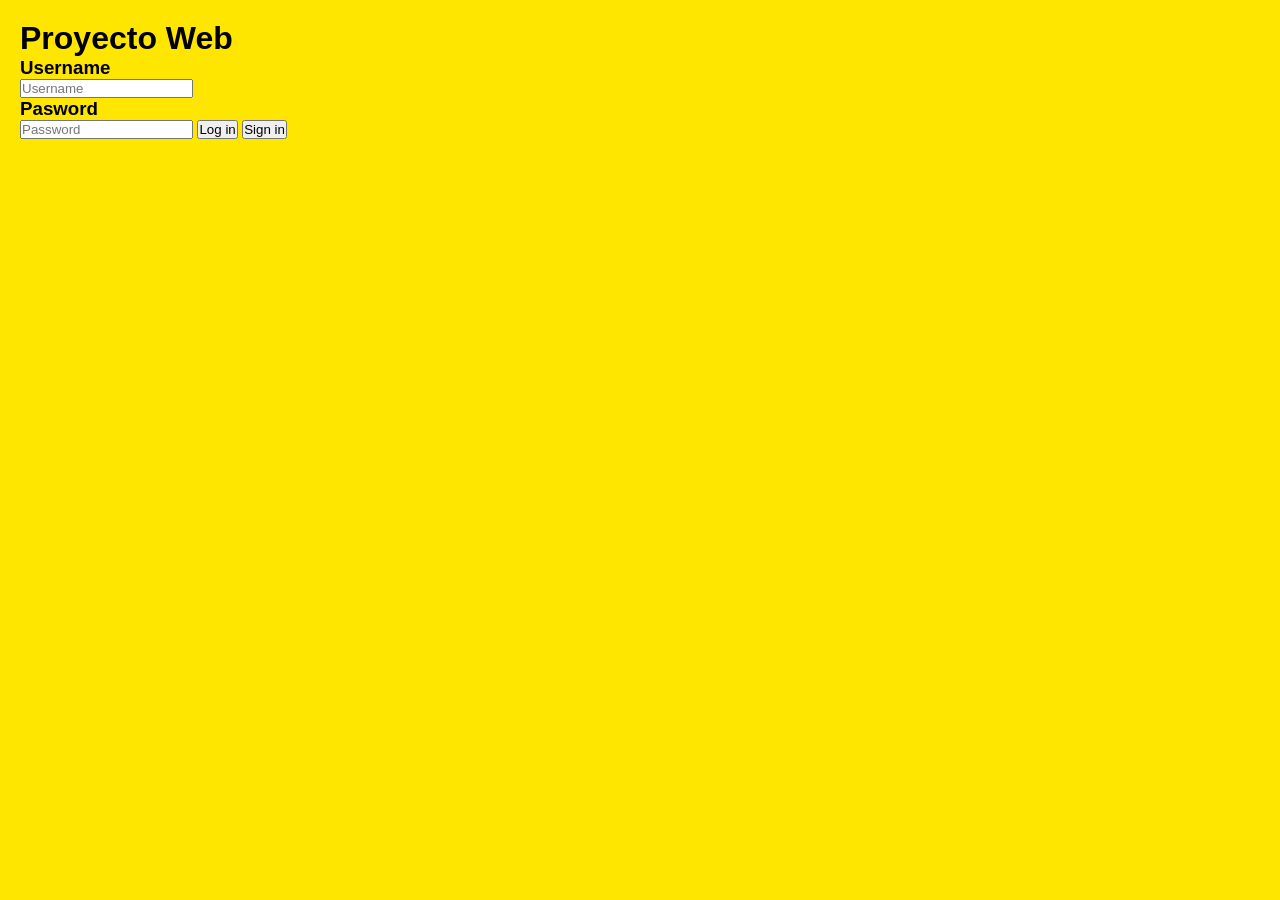
==== Pages/LogIn.html @ 25939564 "Log in + sign in screens" ====
<!DOCTYPE html>
<html lang="es">
<head>
  <meta charset="UTF-8" />
  <meta name="viewport" content="width=device-width, initial-scale=1.0" />

  <title>Mi Proyecto Web</title>

  <!-- CSS -->
  <link rel="stylesheet" href="../style.css" />
</head>
<body>

  <!-- Contenido principal -->
  <main>
    <h1>Proyecto Web</h1>
    <h3>Username</h3>
    <input type="text" id="nameInput" placeholder="Username">

    <h3>Pasword</h3>
    <input type="password" id="passwordInput" placeholder="Password">
    <button onclick="LogIn()">Log in</button>
    <button onclick="SignIn()">Sign in</button>

  </main>

  <!-- JavaScript -->
  <script src="../class/user.js"></script>
  <script src="../class/datos.js"></script>
  <script src="../loginLogic.js"></script>
</body>
</html>
---- style.css ----
/* Reset básico */

* {
  margin: 0;
  padding: 0;
  box-sizing: border-box;
}

/* Estilos generales */

body {
  font-family: Arial, sans-serif;
  background-color: #ffe600;
  color: black;
  min-height: 100vh;
  padding: 20px;
}
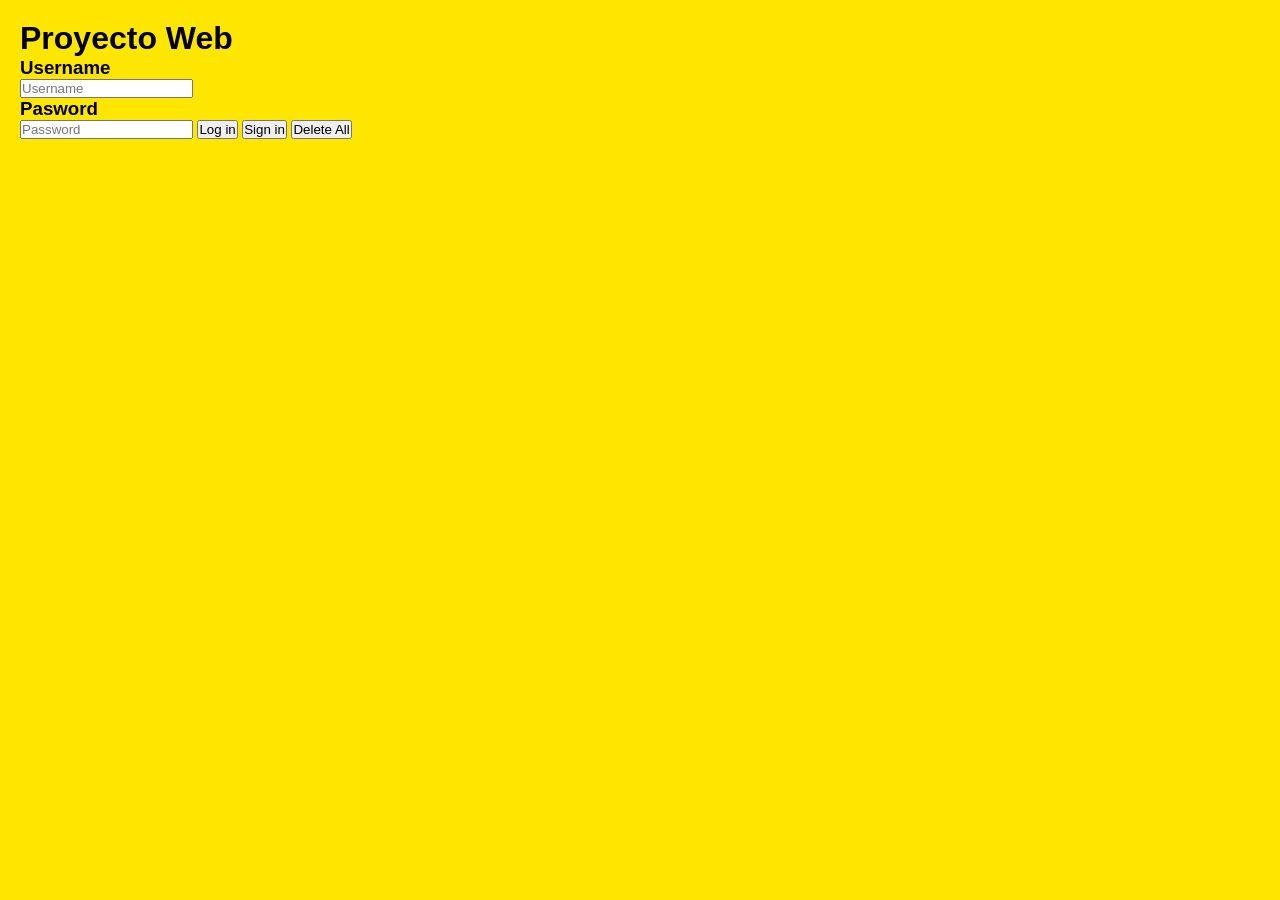
==== commit 8f273083: "update the register validation" ====
--- a/Pages/LogIn.html
+++ b/Pages/LogIn.html
@@ -21,6 +21,7 @@
     <input type="password" id="passwordInput" placeholder="Password">
     <button onclick="LogIn()">Log in</button>
     <button onclick="SignIn()">Sign in</button>
+    <button onclick="deleteAllUsers()">Delete All</button>
 
   </main>
 
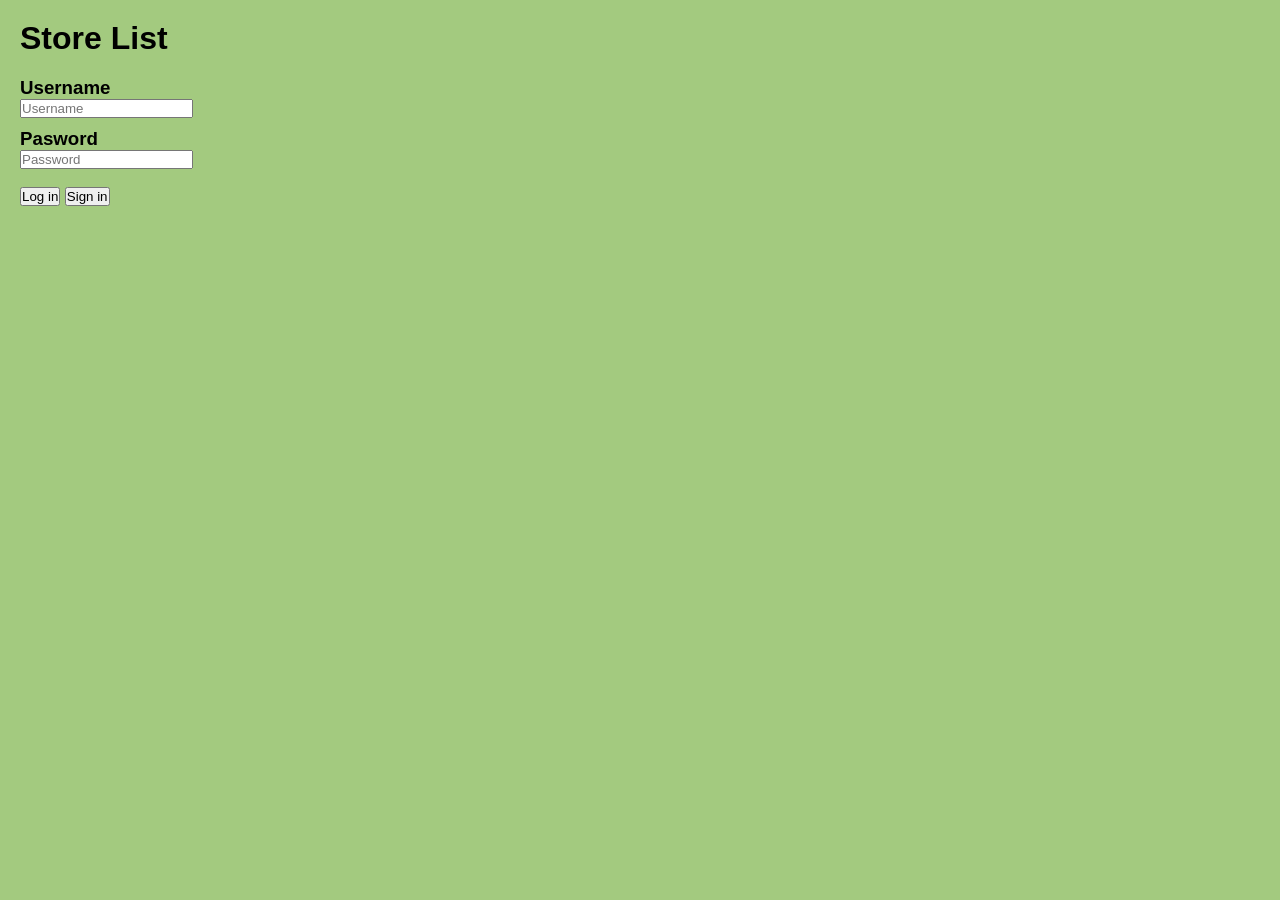
==== commit fdbccce4: "Project almost cmopleted" ====
--- a/Pages/LogIn.html
+++ b/Pages/LogIn.html
@@ -3,31 +3,26 @@
 <head>
   <meta charset="UTF-8" />
   <meta name="viewport" content="width=device-width, initial-scale=1.0" />
-
-  <title>Mi Proyecto Web</title>
-
-  <!-- CSS -->
+  <title>Store List Login</title>
   <link rel="stylesheet" href="../style.css" />
 </head>
-<body>
-
-  <!-- Contenido principal -->
+<body id = "loginBody">
   <main>
-    <h1>Proyecto Web</h1>
+    <h1>Store List</h1>
     <h3>Username</h3>
     <input type="text" id="nameInput" placeholder="Username">
 
     <h3>Pasword</h3>
     <input type="password" id="passwordInput" placeholder="Password">
+    <br><br>
     <button onclick="LogIn()">Log in</button>
     <button onclick="SignIn()">Sign in</button>
-    <button onclick="deleteAllUsers()">Delete All</button>
-
+    <!-- <button onclick="deleteAllUsers()">Delete All</button> -->
   </main>
 
-  <!-- JavaScript -->
   <script src="../class/user.js"></script>
   <script src="../class/datos.js"></script>
   <script src="../loginLogic.js"></script>
+
 </body>
 </html>
--- a/style.css
+++ b/style.css
@@ -6,12 +6,173 @@
   box-sizing: border-box;
 }
 
-/* Estilos generales */
+body {
 
-body {
   font-family: Arial, sans-serif;
-  background-color: #ffe600;
+  /* background-color: #ffe600; */
   color: black;
   min-height: 100vh;
   padding: 20px;
+}
+
+h1 
+{
+  margin-bottom: 20px;
+}
+
+h2 
+{
+  margin-bottom: 40px;
+}
+
+h3 
+{
+  margin-top: 10px;
+}
+
+h4
+{
+  margin-top: 10px;
+}
+
+ul 
+{
+  padding-left: 20px;
+}
+
+li
+{
+  margin-bottom: 10px;
+}
+
+#bottomBar 
+{
+    position: fixed;
+    bottom: 0;
+    left: 0;
+
+    width: 100%;
+
+    background: rgb(185, 185, 185);
+
+    padding: 10px 20px 10px 10px;
+  }
+
+#productsBody
+{
+  background: rgb(236, 236, 236);
+
+  padding: 0%;
+}
+
+#upperBar {
+    width: 100%;
+
+    display: flex;
+    justify-content: flex-end;
+
+    padding: 10px 20px 10px 10px;
+
+    box-sizing: border-box;
+
+    background-color: #333;
+}
+
+#LogOut {
+    display: flex;
+    align-items: center;
+    justify-content: center;
+
+    gap: 8px;
+
+    padding: 4px 6px;
+
+    border: none;
+    border-radius: 5px;
+
+    cursor: pointer;
+}
+
+#productsContainer {
+    display: flex;
+    align-items: center;
+    justify-content: center;
+    flex-wrap: wrap;
+
+    gap: 20px;
+
+    padding: 20px;
+    margin-top: 20px;
+}
+
+#productsContainer button {
+    display: flex;
+    flex-direction: column;
+
+    align-items: center;
+
+    padding: 15px;
+
+    cursor: pointer;
+}
+
+#productosContainer {
+    display: grid;
+
+    grid-template-columns: repeat(3, 1fr);
+
+    gap: 20px;
+
+    padding: 20px;
+}
+
+#productosContainer button {
+    display: flex;
+    flex-direction: column;
+
+    justify-self: center;
+
+    align-items: center;
+
+    padding: 15px;
+}
+
+#loginBody
+{
+    background: rgba(73, 151, 0, 0.5);
+}
+
+#registerBody 
+{
+    background: rgb(109, 112, 68);
+
+    margin: 0;
+    min-height: 100vh;
+
+    display: flex;
+    flex-direction: column;
+
+    align-items: center;
+}
+
+form
+{
+    display: flex;
+    flex-direction: column;
+
+    align-items: center;
+}
+
+form input, form select, form button 
+{
+    margin-bottom: 15px;
+}
+
+
+@media print 
+{
+  #dontShow 
+  {
+    display: none;
+  }
 }
